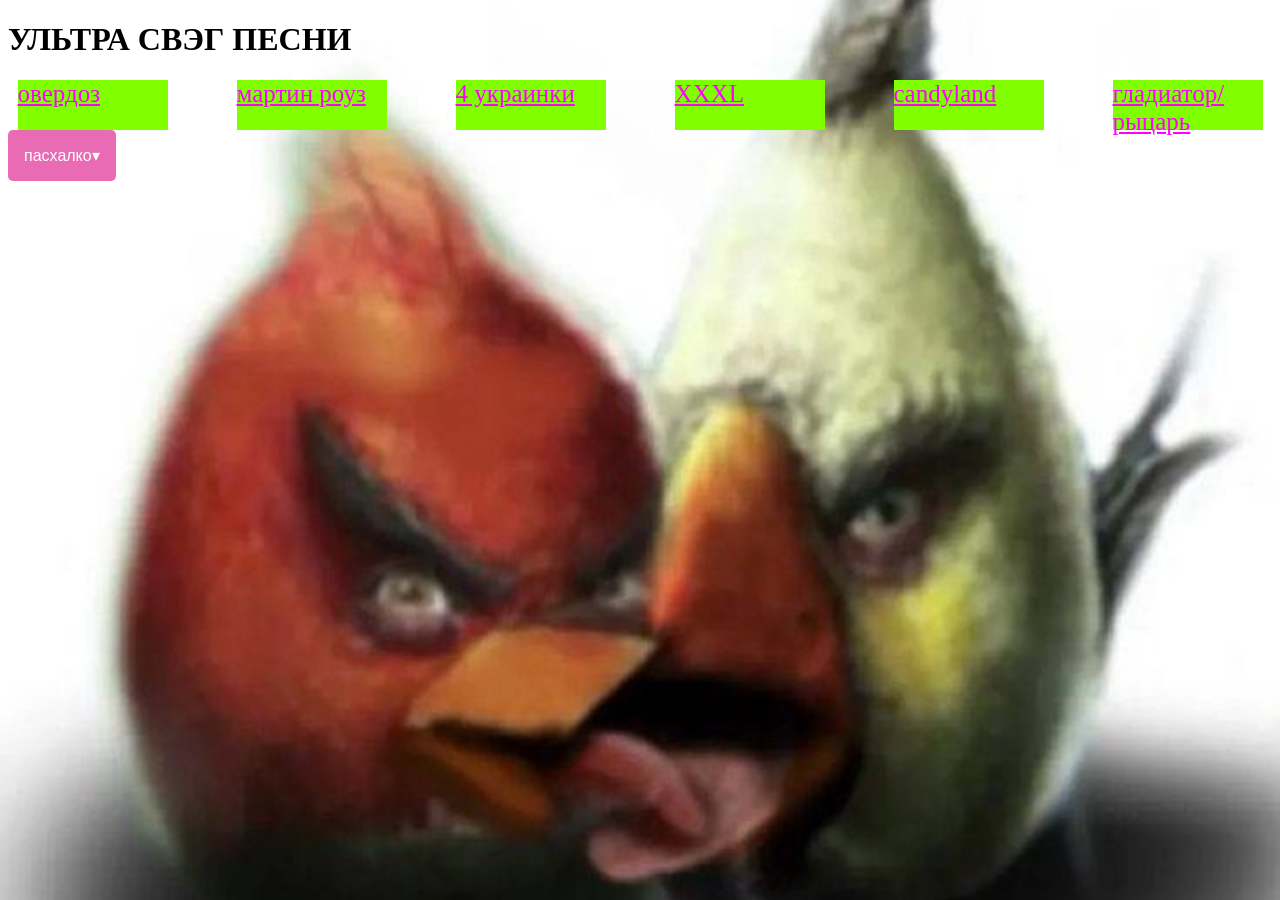
==== index.html @ f9ce294c "Add files via upload" ====
<!DOCTYPE html>
<html lang="en">
<head>
    <meta charset="UTF-8">
    <meta name="viewport" content="width=device-width, initial-scale=1.0">
    <title>flex</title>
    <link rel="stylesheet" href="styles.css">
</head>
<body>
    <h1>УЛЬТРА СВЭГ ПЕСНИ</h1>
<section>
    <a class="a1" href="overdoze.html">овердоз</a>
    <a class="a1" href="rose.html">мартин роуз</a>
    <a class="a1" href="four_ukr.html">4 украинки</a>
    <a class="a1" href="xxl.html">XXXL</a>
    <a class="a1" href="candy.html">candyland</a>
    <a class="a1" href="dodo.html">гладиатор/рыцарь</a>
</section>

<div class="dropdown">
    <button class="dropbtn">пасхалко▾</button>
    <div class="dropdown-content">
        <a href="baobab.html">баобаб</a>
        <a href="bang.html">bangarang</a>
        <a href="eggs.html">человек яйца</a>
        <a href="#" style="color: red;">ухади</a>
    </div>
</div>
</body>
</html>
---- styles.css ----
.a1{
    background-color: chartreuse;
    color:fuchsia;
    height: 50px;
    width: 150px;
    font-size: 25px;
}

body {
    background-image: url(birds.jpg);
    background-repeat: no-repeat;
    background-attachment: fixed;
    background-size: cover;
    background-position: center;
}
section{
    display: flex;
    align-items: center;
    justify-content:space-around;
    gap: 50px;
}

/* Кнопка-триггер */
.dropbtn {
    background-color: #e96bb4;
    color: white;
    padding: 16px;
    font-size: 16px;
    border: none;
    cursor: pointer;
    border-radius: 5px;
    display: flex;
    justify-items:unsafe;
  }
  
  /* Контейнер (нужен для позиционирования списка) */
  .dropdown {
    position: relative;
    display: inline-block;
  }
  
  /* Блок со списком: скрыт по умолчанию */
  .dropdown-content {
    display: none;
    position: absolute;
    background-color: #ffffff;
    min-width: 160px;
    box-shadow: 0px 8px 16px 0px rgba(0,0,0,0.2);
    z-index: 1;
    border-radius: 5px;
    margin-top: 5px; /* Небольшой отступ от кнопки */
  }
  
  /* Ссылки внутри списка */
  .dropdown-content a {
    color: #333;
    padding: 12px 16px;
    text-decoration: none;
    display: block;
  }
  
  .dropdown-content a:hover {
    background-color: #f1f1f1;
  }
  
  .dropdown:hover .dropdown-content {
    display: block;
  }
  
  .dropdown:hover .dropbtn {
    background-color: #e96bb4;
  }
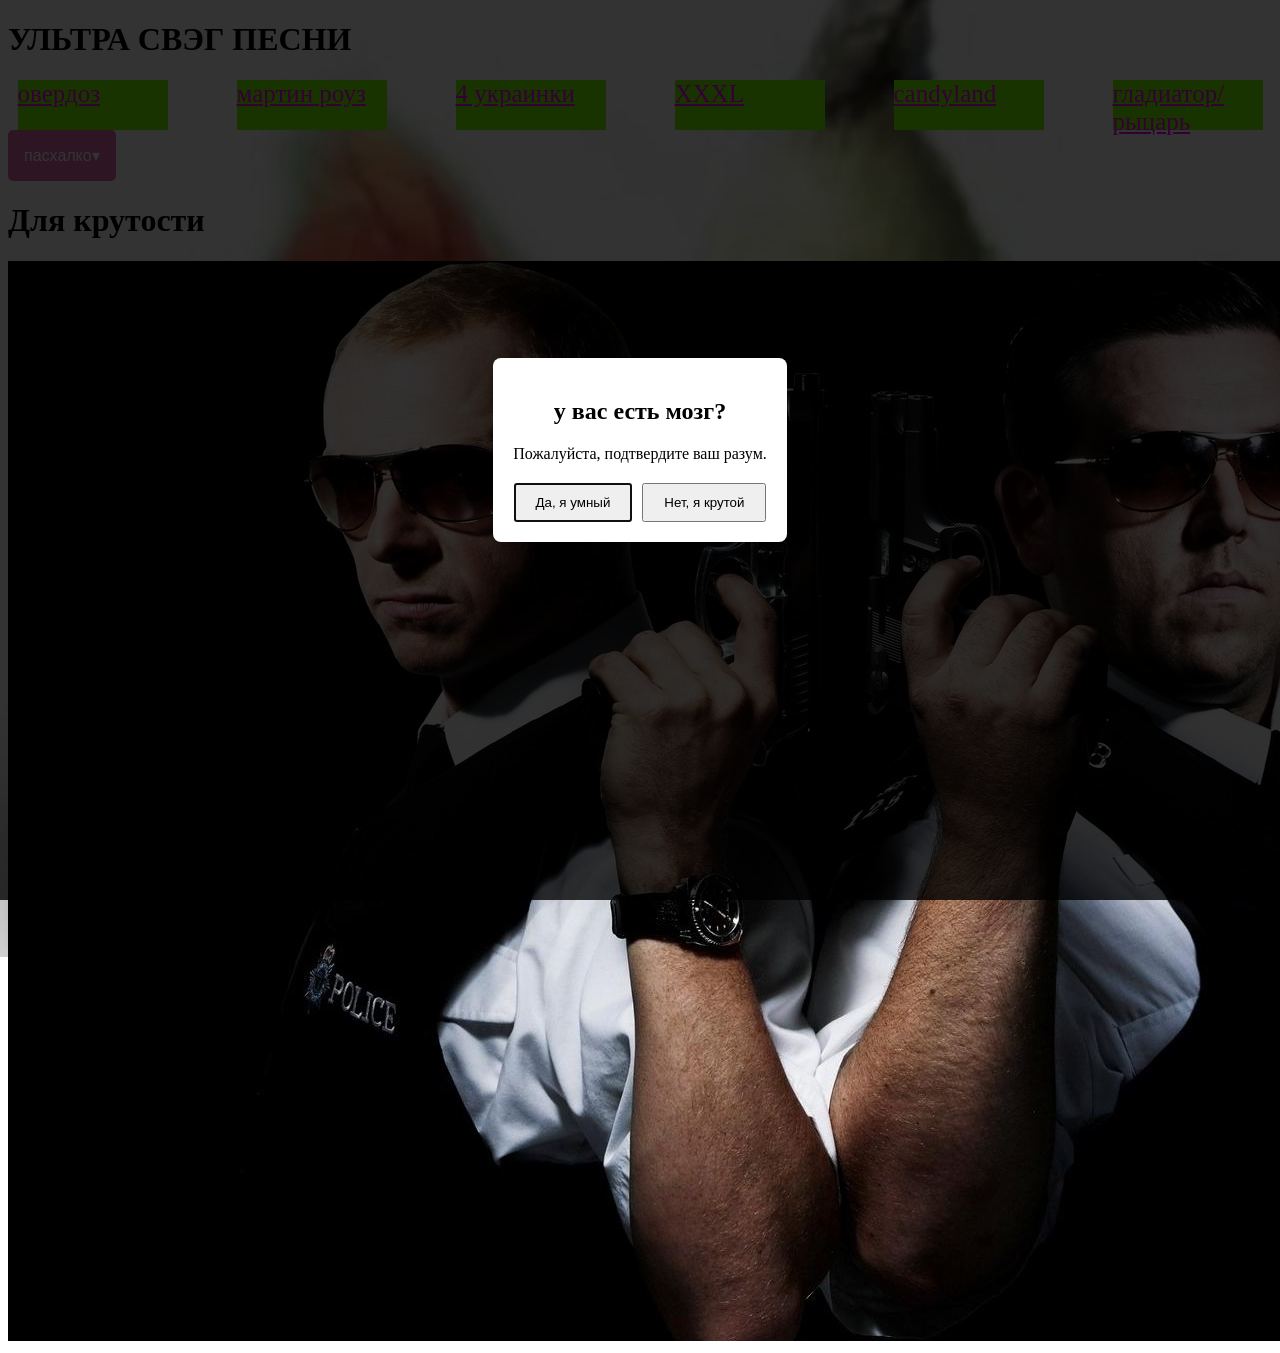
==== commit f5b24ac2: "Add files via upload" ====
--- a/index.html
+++ b/index.html
@@ -5,8 +5,24 @@
     <meta name="viewport" content="width=device-width, initial-scale=1.0">
     <title>flex</title>
     <link rel="stylesheet" href="styles.css">
+    <link rel="stylesheet" href="model.css">
+    <script src="sprypt2.js" defer></script>
+    <script src="model.js" defer></script>
 </head>
-<body>
+<!-- Окно открывается автоматически при загрузке -->
+<dialog id="ageModal">
+    <div class="modal-content">
+      <h2>у вас есть мозг?</h2>
+      <p>Пожалуйста, подтвердите ваш разум.</p>
+      <div class="buttons">
+        <button id="yesBtn">Да, я умный</button>
+        <button id="noBtn">Нет, я крутой</button>
+      </div>
+    </div>
+  </dialog>
+  
+
+
     <h1>УЛЬТРА СВЭГ ПЕСНИ</h1>
 <section>
     <a class="a1" href="overdoze.html">овердоз</a>
@@ -23,8 +39,11 @@
         <a href="baobab.html">баобаб</a>
         <a href="bang.html">bangarang</a>
         <a href="eggs.html">человек яйца</a>
-        <a href="#" style="color: red;">ухади</a>
+        <a href="index2.html" style="color: red;">ухади</a>
     </div>
 </div>
+<h1>Для крутости</h1>
+    <img src="imge/photo1.jpg" class="karusel" alt="Моя любимая интернет картинка">
+    
 </body>
 </html>
--- a/model.css
+++ b/model.css
@@ -0,0 +1,24 @@
+/* Затемнение фона вокруг окна (нативно для <dialog>) */
+dialog::backdrop {
+    background: rgba(0, 0, 0, 0.8);
+  }
+  
+  dialog {
+    border: none;
+    border-radius: 8px;
+    padding: 20px;
+    text-align: center;
+  }
+  
+  .buttons {
+    margin-top: 20px;
+    display: flex;
+    gap: 10px;
+    justify-content: center;
+  }
+  
+  button {
+    padding: 10px 20px;
+    cursor: pointer;
+  }
+  
